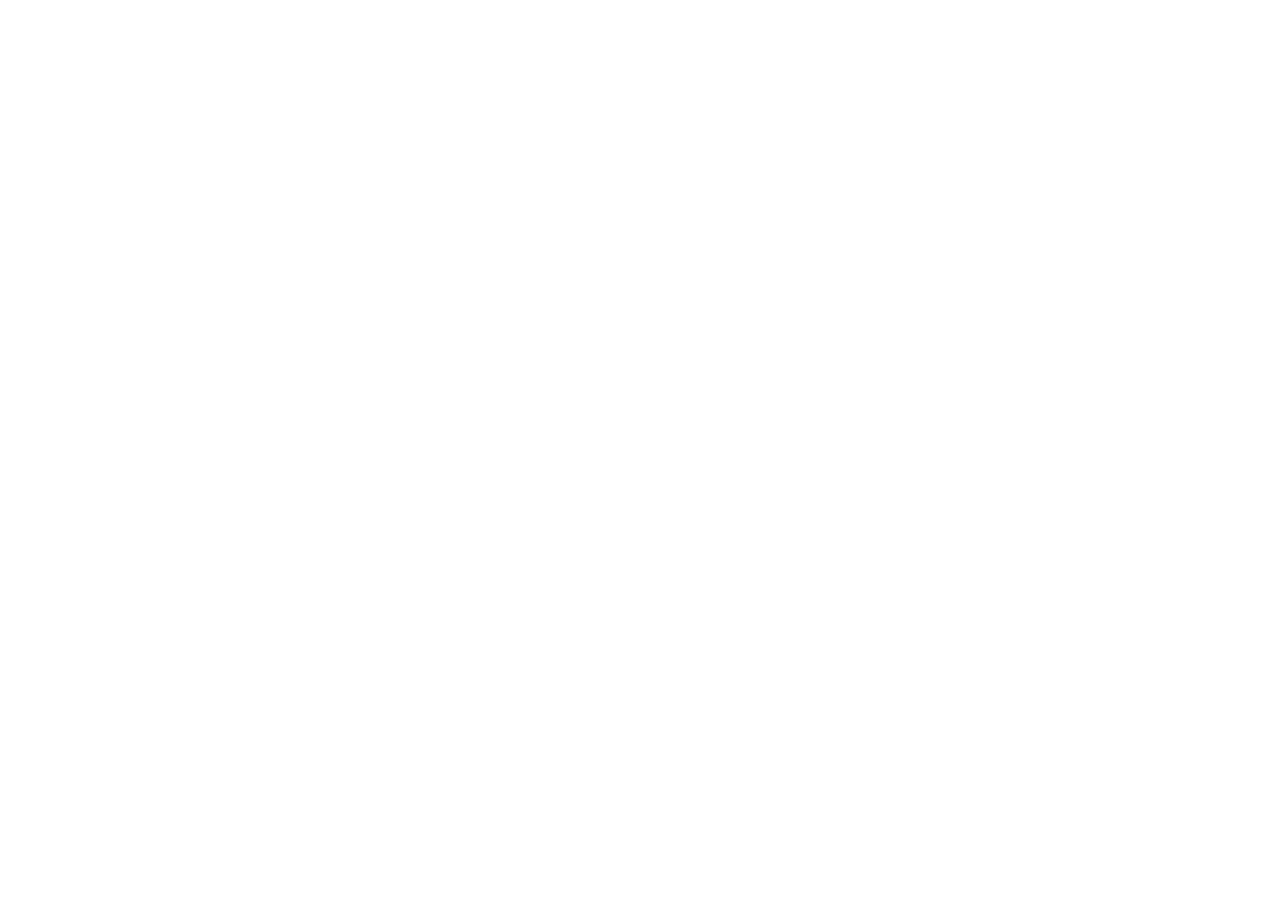
==== public/index.html @ e32aab84 "Added all files" ====
<!Doctype html>
<html ng-app="myapp">
  <head>
  <meta name="viewport" content="width=device-width, initial-scale=1">
	<!-- CSS -->
	<link rel="stylesheet" href="app/css/style.css">
	<!-- jQuery library -->


	<!-- Latest compiled JavaScript -->

  </head>
  <title>Quiz App</title>
  <body>
        <ng-view>
        </ng-view>
       
        <script type="text/javascript" src="app/lib/angular/angular.js"></script>
        <script type="text/javascript" src="app/lib/angular/angular-ui-router.js"></script>
        <script src="app/lib/jquery.min.js"></script>
        <script src="app/app.js"></script>
        <script type="text/javascript" src="app/lib/angular/angular-route.min.js"></script>
        
       
       
  </body>
</html>
---- public/app/css/style.css ----
body, html {
    margin: 0px;
	background:url('../images/background.png') no-repeat;
}
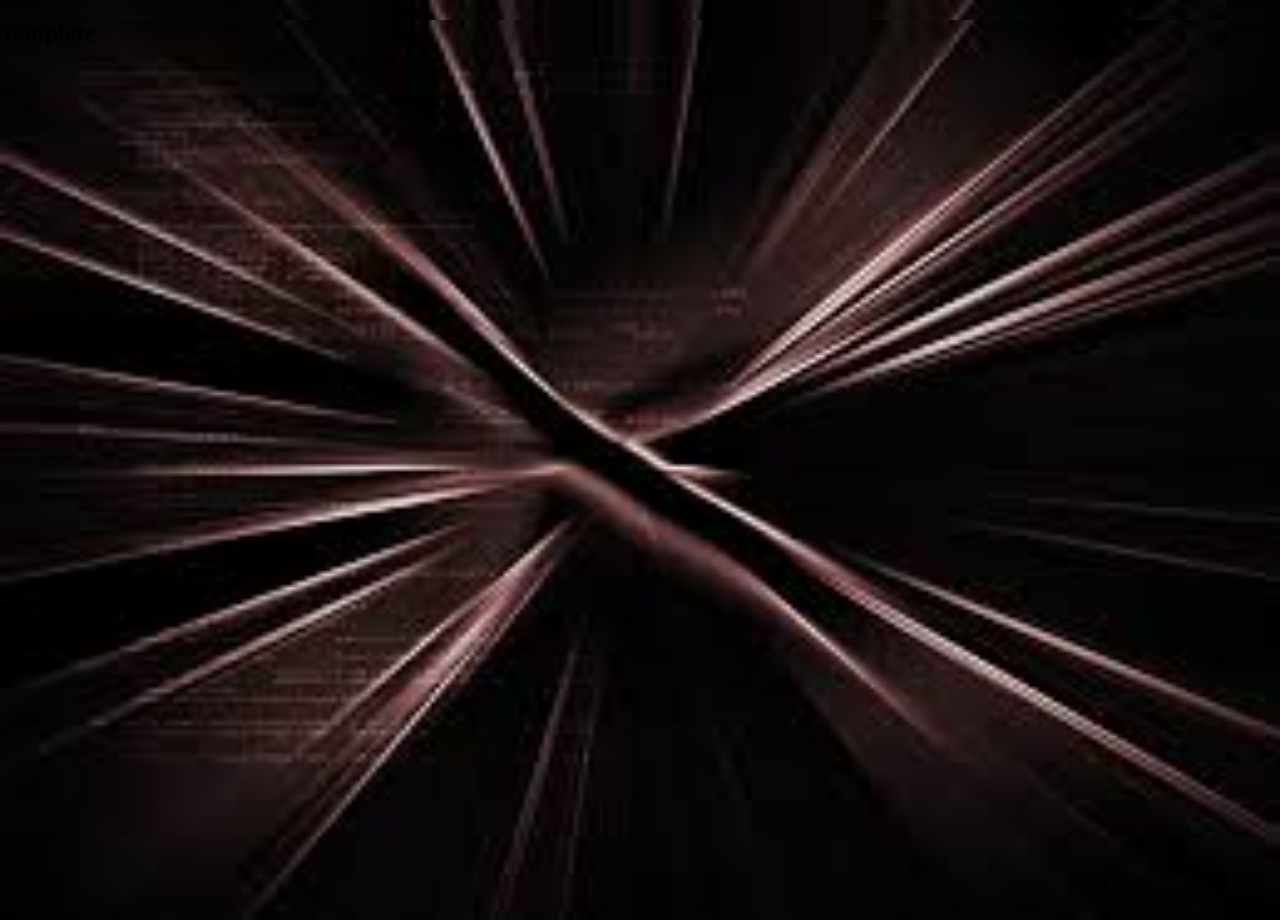
==== commit 19134652: "Added images" ====
--- a/public/index.html
+++ b/public/index.html
@@ -1,5 +1,5 @@
 <!Doctype html>
-<html ng-app="myapp">
+<html ng-app="myquiz">
   <head>
   <meta name="viewport" content="width=device-width, initial-scale=1">
 	<!-- CSS -->
--- a/public/app/css/style.css
+++ b/public/app/css/style.css
@@ -1,5 +1,8 @@
 body, html {
     margin: 0px;
-	background:url('../images/background.png') no-repeat;
+	background:url('../images/im3.jpg') no-repeat;
+	width:100%;
+	height:100%;
+	background-size:100% 100%;
 }
 
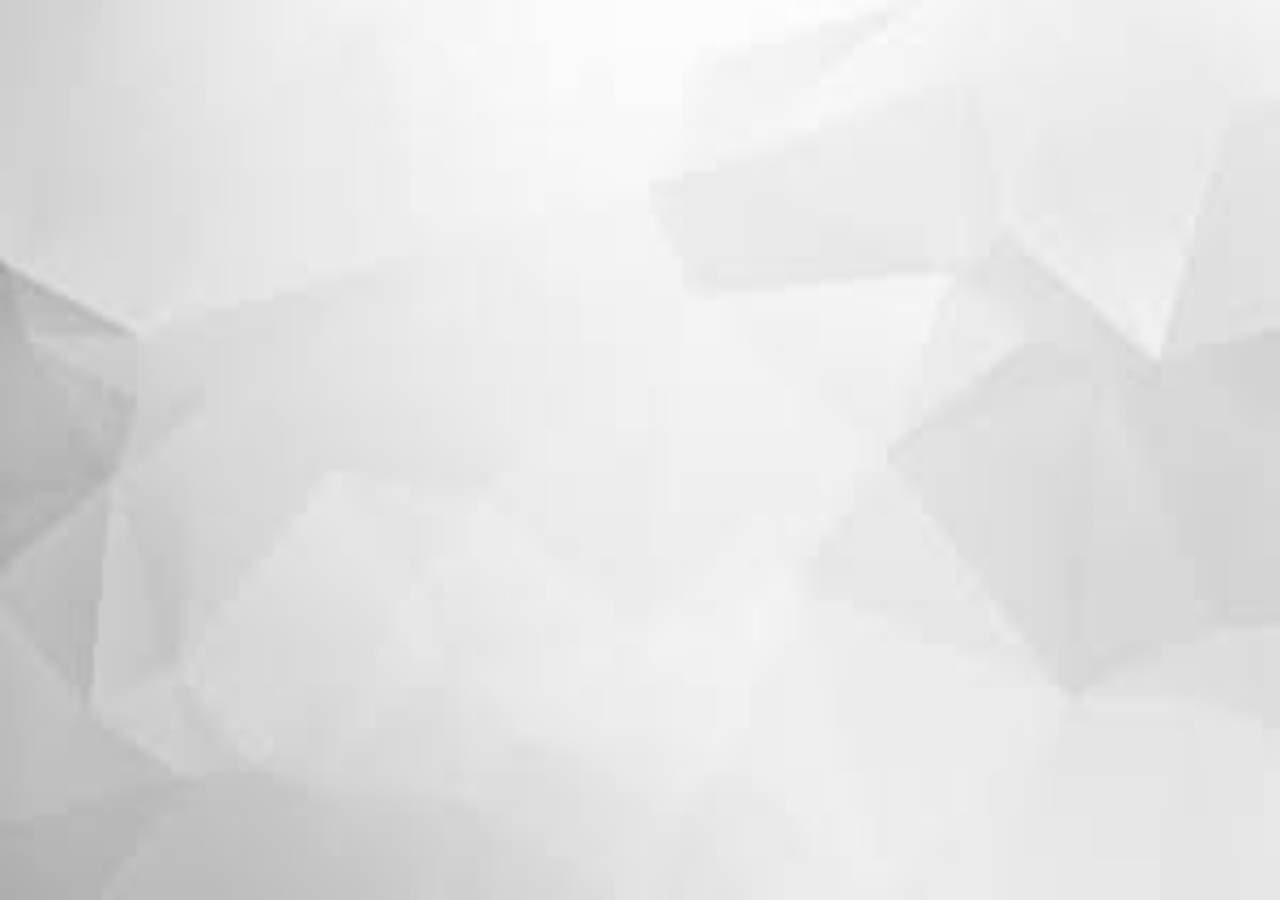
==== commit d9c1766e: "Added dashboard service file" ====
--- a/public/index.html
+++ b/public/index.html
@@ -19,7 +19,9 @@
         <script type="text/javascript" src="app/lib/angular/angular-ui-router.js"></script>
         <script src="app/lib/jquery.min.js"></script>
         <script src="app/app.js"></script>
+		<script src="app/scripts.js"></script>
         <script type="text/javascript" src="app/lib/angular/angular-route.min.js"></script>
+		<script src="app/modules/dashboard/dashboard.js"></script>
         
        
        
--- a/public/app/css/style.css
+++ b/public/app/css/style.css
@@ -1,8 +1,10 @@
 body, html {
     margin: 0px;
-	background:url('../images/im3.jpg') no-repeat;
+	background:url('../images/images.jpg') no-repeat;
 	width:100%;
 	height:100%;
 	background-size:100% 100%;
+	overflow:hidden;
 }
 
+
